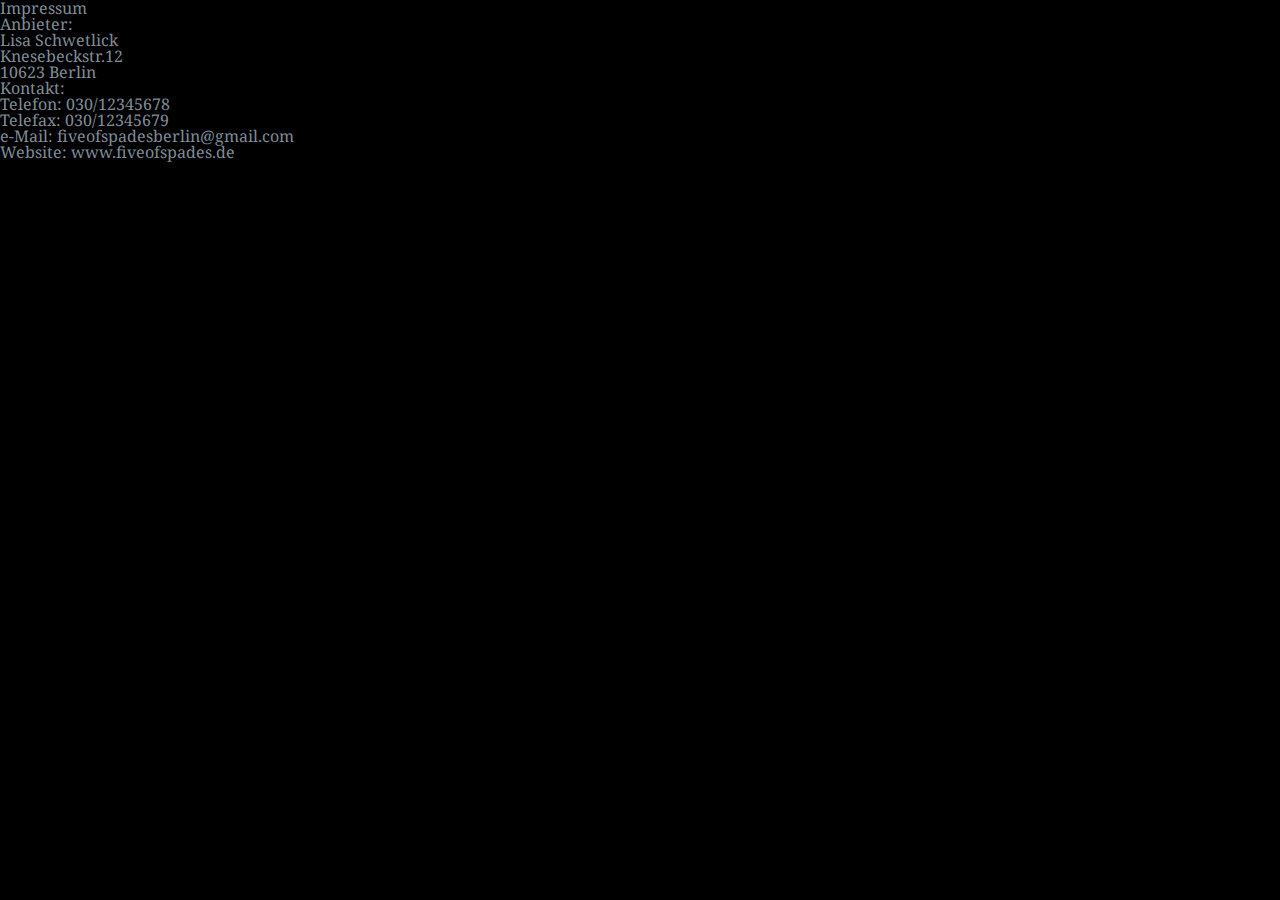
==== imp.html @ 74f120b5 "initial commit" ====
<!doctype html>
<html lang="en" class="no-js">
<head>
	<meta charset="UTF-8">
	<meta name="viewport" content="width=device-width, initial-scale=1">
	<title>Five Of Spades</title>
<!--	<meta property="og:image" content="http://lisaschwetlick.de/img/og.jpg">-->
	<meta property="og:title" content="Five of Spades">
	<meta property="og:description" content="Five of Spades is a Berlin-based rock band that started out in 2012">	
	<meta property="og:url" content="http://fiveofspades.de">
<!--	<link rel="shortcut icon" href="http://lisaschwetlick.de/img/favicon.ico">-->
	<!-- CSS styles -->
	
	<link rel="stylesheet" href="css/reset.css"> <!-- CSS reset -->
	<link rel="stylesheet" href="css/style.css"> <!-- Resource style -->
</head>
<body class="imp">
<p>Impressum</p>

<p> Anbieter:</p>
<p>Lisa Schwetlick</p>
<p>Knesebeckstr.12</p>
<p>10623 Berlin</p>

<p>Kontakt:</p>

<p>Telefon: 030/12345678</p>
<p>Telefax: 030/12345679</p>
<p>e-Mail: fiveofspadesberlin@gmail.com</p>
<p>Website: www.fiveofspades.de</p>


</body>
</html>
---- css/style.css ----
@import url(https://fonts.googleapis.com/css?family=Open+Sans:400,700|Droid+Serif);

/* -------------------------------- 

Primary style

-------------------------------- */
html * {
  -webkit-font-smoothing: antialiased;
  -moz-osx-font-smoothing: grayscale;
}
*, *:after, *:before {
  -webkit-box-sizing: border-box;
  -moz-box-sizing: border-box;
  box-sizing: border-box;
}

body {
  font-size: 100%;
  font-family: "Droid Serif", serif;
  color: #7f8c97;
  background-color:black;
}


img {
  max-width: 160%;
}

h2 {
  font-family: "Open Sans", sans-serif;
  font-weight: bold;
}
/* -------------------------------- 

Background

-------------------------------- */
#section1 {
  height: 100vh;
  top: 60px;
  position: relative;
  background-color: #303e49;
  /* background: url("../img/home.jpg") no-repeat center center fixed; */
  background: url("../img/impark.jpg") no-repeat center 0% scroll;
  /* set scroll to fixed for hiding*/
  -webkit-background-size: cover;
  -moz-background-size: cover;
  -o-background-size: cover;
  background-size: cover;
  -webkit-transition: background 1s linear;
  -moz-transition: background 1s linear;
  -o-transition: background 1s linear;
  -ms-transition: background 0.5s linear;
  transition: background 0.5s linear;
  height: 100vh;
}

#section2{
	background-color: gray;
	height: 100vh;
	background: url("../img/konzert2.jpg") no-repeat center 0% scroll;
   background-size: cover;
   background-position: left center;
	position:relative;
}
#section3{
	background: url("../img/konzert.jpg")no-repeat center 0% scroll;
   background-size: cover;
   background-position: left center;
	height: 100vh;
	position: relative;
}

#section4{
	background-color: black;
/*	height: 100vh;*/
	position: relative;
}

#impressum-link{
	color: grey;
	font-size: 12px;
	position: absolute;
	bottom: 5px;
	right: 20px;
}
#imp{
	background-color: black;
	color: white;
}
/* -------------------------------- 

banner

-------------------------------- */

.banner{
	position: fixed;
	background-color: black;
	width: 100%;
}
#top-banner{
	top:0;
	height: 70px;
	z-index: 999;

}
.flexitop{
	width: 631px;
	margin-left: 25%;
	display: flex;
	margin: auto;
}

.bandname {
	position: relative;
	font-size: 30px;
	font-family: 'Rock Salt';
	margin: auto;
	color: white;
	top: 20px;
}
.index-container{
	color: white;
	font-family: "Oswald";
	font-size: 25px;
	top:20px;
	position: relative;
	
}
.index-container > a{
margin-right: 10px;
}
.index-container-left{
float: left;
}
.index-container-right{
float: right;	
}
.social-buttons{
	position: relative;

	margin: 10px;
}
#social-buttons-left{
	float: left;
	left: 0;
}
#social-buttons-right{
	float: right;
	right:0;
}
.social-buttons > a{
	margin-left: 15px;
}
#sc:hover{
color: #ff7700;
}
#mail:hover {
  color: #B88A00;
}

#fb:hover {
  color: #3b5998;
}

#yt:hover {
  color: #cc181e;
}
/* -------------------------------- 

Section Banner

-------------------------------- */
.section-banner{
	position: absolute;
	top:0px;
	height: 60px;
	background-color: #201F1F ;
	color: #bcbcbc;
	width: 100%;
/*	border-color: white;
	border-width: 2px;
	border-style: solid;*/
}
.section-title{
	font-family: "Oswald";
	text-align: center;
	top: -8px;
	position: relative;
}



/* -------------------------------- 

Section Music

-------------------------------- */

#SoundCloud-player{
	position: relative;
	height: 66%;
	width: 50%;
	margin: auto;
	top: 120px;
}
/* -------------------------------- 

Section When

-------------------------------- */
#concert-box{
	background: rgba(200, 200, 200, 0.69);
/*	width: 50%;*/
	height:50%;
	position: absolute;
	padding: 20px;
	font-family: "Open Sans", sans-serif;
	border-radius: 5px;
	top: 25%;
   left: 15%;

}
table{
	width: 100%;
	margin: 5vh;
	font-size: 3vh;
	color: rgba(50, 50, 50, 1);
}
#concert-box > p{
	font-size: 4vh;
	color: black;
	font-weight: bolder;
}
td>a{
	color: rgb(50, 50, 50) !important;
	text-decoration: underline !important;
	
}
td{
	width: 15vw;
}
/* -------------------------------- 

Section Who's Who

-------------------------------- */
#portraits-box{
	padding: 90px;
	display: flex;
	flex-wrap: wrap;
}
.portraits{
	width: 340px;
	height: auto;
	margin: 20px;
}
.portraits > img{
	height: auto;
	width: auto;
	max-height: 30vh;
	min-height: 100px;
	max-width: 15vw;
	min-width: 67px;
}
.portrait-text{
	width: 220px;
	float: right;
	text-align: left;
	font-family: "Open Sans", sans-serif;
	padding-top: 10vh;
	padding-left: 10px;
}
.name{
	font-size: 19px;
	font-weight: bolder;
}

.bottom-banner{
	display:none;
}
@media only screen and (max-width: 930px) {
	.bandname{
		font-size: 25px;	
	}
	.index-container{
		font-size: 20px;
		
	}
	.flexitop{
		width: 520px;	
	}
	i{
		font-size: 2em !important;	
	}
	#top-banner{
		height:60px;	
	}
	.social-buttons{
		margin:5px;
		top: 10px;
	}
}
@media only screen and (max-width: 750px) {
	.index-container{
		width: 150px;
	}
	.flexitop{
		width: 300px;
	}
	.index-container{
		top:10px;	
	}
	.bandname{
		top: 5px;	
	}
}
@media only screen and (max-width: 520px){
	.social-buttons{
		display: none;
	}
	.bottom-banner{
		display: inline-block;
		background-color: black;
		height:50px;
		position: absolute;
		bottom: 0px;
		width: 100%	
	}
	.bottom-social{
		margin: auto;
		width: 185px;
		position: relative;
		top:3px;
			
	}
	.bottom-social > a{
		margin: 7px;
	}
	.name{
		font-size: 15px;	
	}
	.portrait-text{
		width: 150px;
	}
	#portraits-box{
		padding: 50px;
	}
	td{
		width: 10vw;	
	}
	#concert-box{
		left:5%;	
	}
}
@media only screen and (max-height: 535px){
	#SoundCloud-player{
		height: 276px;
	}
}
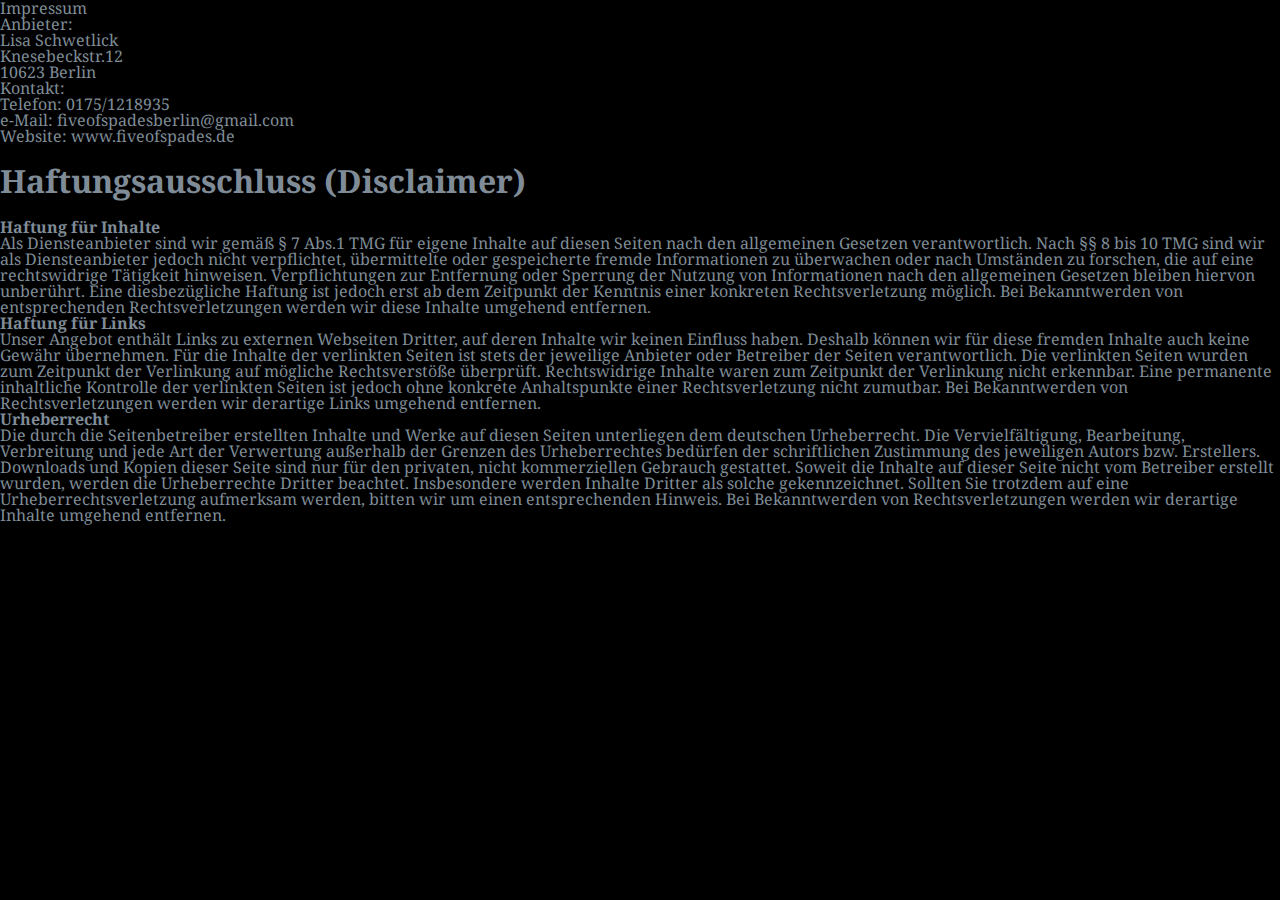
==== commit 50322060: "disclaimer" ====
--- a/imp.html
+++ b/imp.html
@@ -24,10 +24,12 @@
 
 <p>Kontakt:</p>
 
-<p>Telefon: 030/12345678</p>
-<p>Telefax: 030/12345679</p>
+<p>Telefon: 0175/1218935</p>
 <p>e-Mail: fiveofspadesberlin@gmail.com</p>
 <p>Website: www.fiveofspades.de</p>
+
+<h1>Haftungsausschluss (Disclaimer)</h1>
+<p><strong>Haftung für Inhalte</strong></p> <p>Als Diensteanbieter sind wir gemäß § 7 Abs.1 TMG für eigene Inhalte auf diesen Seiten nach den allgemeinen Gesetzen verantwortlich. Nach §§ 8 bis 10 TMG sind wir als Diensteanbieter jedoch nicht verpflichtet, übermittelte oder gespeicherte fremde Informationen zu überwachen oder nach Umständen zu forschen, die auf eine rechtswidrige Tätigkeit hinweisen. Verpflichtungen zur Entfernung oder Sperrung der Nutzung von Informationen nach den allgemeinen Gesetzen bleiben hiervon unberührt. Eine diesbezügliche Haftung ist jedoch erst ab dem Zeitpunkt der Kenntnis einer konkreten Rechtsverletzung möglich. Bei Bekanntwerden von entsprechenden Rechtsverletzungen werden wir diese Inhalte umgehend entfernen.</p> <p><strong>Haftung für Links</strong></p> <p>Unser Angebot enthält Links zu externen Webseiten Dritter, auf deren Inhalte wir keinen Einfluss haben. Deshalb können wir für diese fremden Inhalte auch keine Gewähr übernehmen. Für die Inhalte der verlinkten Seiten ist stets der jeweilige Anbieter oder Betreiber der Seiten verantwortlich. Die verlinkten Seiten wurden zum Zeitpunkt der Verlinkung auf mögliche Rechtsverstöße überprüft. Rechtswidrige Inhalte waren zum Zeitpunkt der Verlinkung nicht erkennbar. Eine permanente inhaltliche Kontrolle der verlinkten Seiten ist jedoch ohne konkrete Anhaltspunkte einer Rechtsverletzung nicht zumutbar. Bei Bekanntwerden von Rechtsverletzungen werden wir derartige Links umgehend entfernen.</p> <p><strong>Urheberrecht</strong></p> <p>Die durch die Seitenbetreiber erstellten Inhalte und Werke auf diesen Seiten unterliegen dem deutschen Urheberrecht. Die Vervielfältigung, Bearbeitung, Verbreitung und jede Art der Verwertung außerhalb der Grenzen des Urheberrechtes bedürfen der schriftlichen Zustimmung des jeweiligen Autors bzw. Erstellers. Downloads und Kopien dieser Seite sind nur für den privaten, nicht kommerziellen Gebrauch gestattet. Soweit die Inhalte auf dieser Seite nicht vom Betreiber erstellt wurden, werden die Urheberrechte Dritter beachtet. Insbesondere werden Inhalte Dritter als solche gekennzeichnet. Sollten Sie trotzdem auf eine Urheberrechtsverletzung aufmerksam werden, bitten wir um einen entsprechenden Hinweis. Bei Bekanntwerden von Rechtsverletzungen werden wir derartige Inhalte umgehend entfernen.</p><p> </p>
 
 
 </body>
--- a/css/style.css
+++ b/css/style.css
@@ -1,4 +1,60 @@
 @import url(https://fonts.googleapis.com/css?family=Open+Sans:400,700|Droid+Serif);
+
+/*Reset Shit*/
+html, body, div, span, applet, object, iframe,
+ h2, h3, h4, h5, h6, p, blockquote, pre,
+ abbr, acronym, address, big, cite, code,
+del, dfn, em, img, ins, kbd, q, s, samp,
+small, strike, strong, sub, sup, tt, var,
+b, u, i, center,
+dl, dt, dd, ol, ul,
+fieldset, form, label, legend,
+caption, tbody, tfoot, thead, tr, th, td,
+article, aside, canvas, details, embed, 
+figure, figcaption, footer, header, hgroup, 
+menu, nav, output, ruby, section, summary,
+time, mark, audio, video {
+	margin: 0;
+	padding: 0;
+	border: 0;
+	font-size: 100%;
+	vertical-align: baseline;
+}
+/* HTML5 display-role reset for older browsers */
+article, aside, details, figcaption, figure, 
+footer, header, hgroup, menu, nav, section, main {
+	display: block;
+}
+body {
+	line-height: 1;
+}
+ol, ul {
+	list-style: none;
+}
+blockquote, q {
+	quotes: none;
+}
+blockquote:before, blockquote:after,
+q:before, q:after {
+	content: '';
+	content: none;
+}
+table {
+	border-collapse: collapse;
+	border-spacing: 0;
+}
+
+/* unvisited link */
+a:link, a:visited, a:active {
+    color: #d1d1d1;
+    text-decoration: none;
+}
+
+/* mouse over link */
+a:hover {
+    color: purple;
+    text-decoration: none;
+}
 
 /* -------------------------------- 
 
@@ -76,6 +132,7 @@
 	background-color: black;
 /*	height: 100vh;*/
 	position: relative;
+	min-height: 100vh;
 }
 
 #impressum-link{
@@ -108,7 +165,6 @@
 }
 .flexitop{
 	width: 631px;
-	margin-left: 25%;
 	display: flex;
 	margin: auto;
 }
@@ -127,6 +183,7 @@
 	font-size: 25px;
 	top:20px;
 	position: relative;
+	width:auto;
 	
 }
 .index-container > a{
@@ -204,7 +261,8 @@
 	height: 66%;
 	width: 50%;
 	margin: auto;
-	top: 120px;
+	top: 20vh;
+	max-height: 380px;
 }
 /* -------------------------------- 
 
@@ -213,21 +271,30 @@
 -------------------------------- */
 #concert-box{
 	background: rgba(200, 200, 200, 0.69);
-/*	width: 50%;*/
-	height:50%;
+	/*width: 50vw;*/
+	/*height:50%;*/
 	position: absolute;
 	padding: 20px;
 	font-family: "Open Sans", sans-serif;
 	border-radius: 5px;
 	top: 25%;
    left: 15%;
-
+	box-sizing: border-box;
 }
 table{
-	width: 100%;
-	margin: 5vh;
+	margin-top: 5vh;
 	font-size: 3vh;
 	color: rgba(50, 50, 50, 1);
+   margin-bottom: 5vh;
+   margin-left: 5vh;
+
+}
+tr>td{
+	font-size: 100%;
+	padding-right: 21px;
+	padding-bottom: 5px;
+	width: 21vw;
+	min-width: 175px;
 }
 #concert-box > p{
 	font-size: 4vh;
@@ -239,9 +306,6 @@
 	text-decoration: underline !important;
 	
 }
-td{
-	width: 15vw;
-}
 /* -------------------------------- 
 
 Section Who's Who
@@ -253,7 +317,7 @@
 	flex-wrap: wrap;
 }
 .portraits{
-	width: 340px;
+	width: auto;
 	height: auto;
 	margin: 20px;
 }
@@ -305,10 +369,10 @@
 }
 @media only screen and (max-width: 750px) {
 	.index-container{
-		width: 150px;
+		width: auto;
 	}
 	.flexitop{
-		width: 300px;
+		width: 330px;
 	}
 	.index-container{
 		top:10px;	
@@ -316,6 +380,31 @@
 	.bandname{
 		top: 5px;	
 	}
+	tr>td{
+		font-size: 80%;
+		min-width: 156px;
+		padding-right: 10px;
+	}
+
+	#concert-box{
+		left: 5%;	
+	}
+	table{
+		margin-left: 4vw;
+	}
+	
+
+}
+@media only screen and (max-width: 570px) {
+		tr>td{
+		font-size: 60%;
+		min-width: 115px;
+	padding-right:5px;
+	}
+	.portrait-text{
+		padding-top: 5vh;
+	}
+
 }
 @media only screen and (max-width: 520px){
 	.social-buttons{
@@ -331,7 +420,7 @@
 	}
 	.bottom-social{
 		margin: auto;
-		width: 185px;
+		width: 200px;
 		position: relative;
 		top:3px;
 			
@@ -348,15 +437,61 @@
 	#portraits-box{
 		padding: 50px;
 	}
-	td{
-		width: 10vw;	
-	}
+
 	#concert-box{
 		left:5%;	
 	}
+
 }
 @media only screen and (max-height: 535px){
 	#SoundCloud-player{
-		height: 276px;
-	}
-}+		min-height: 276px;
+		top: 22vh;
+	}
+}
+@media only screen and (min-height: 1200px){
+	table{
+		font-size: 2vh;	
+	}
+	tr>td{
+		min-width: 211;	
+	}
+}
+@media only screen and (min-height: 850px) and (max-width: 800px){
+	#concert-box{
+		left: 0%;	
+	}
+}
+@media only screen and (max-width: 440px){
+		#concert-box{
+			left: 0px;		
+		}		
+		table{
+			margin-left:0px;	
+			word-break: break-all;
+		}
+		tr>td{
+			width: 30vw;
+			min-width: 50px;		
+		}
+		.top-banner{
+			height: auto ;		
+		}
+}
+
+@media only screen and (max-width: 360px){
+	.portrait-text{
+		float:none;	
+		padding-left: 0px;
+/*		padding-top: 2vh;*/
+		
+	}
+}
+/*@media only screen and (mim-height 1200px) and (max-width 1000px){
+	.concert-box{
+		left:	5%;
+	}
+	tr>td{
+		min-width: 259px;	
+	}
+}*/